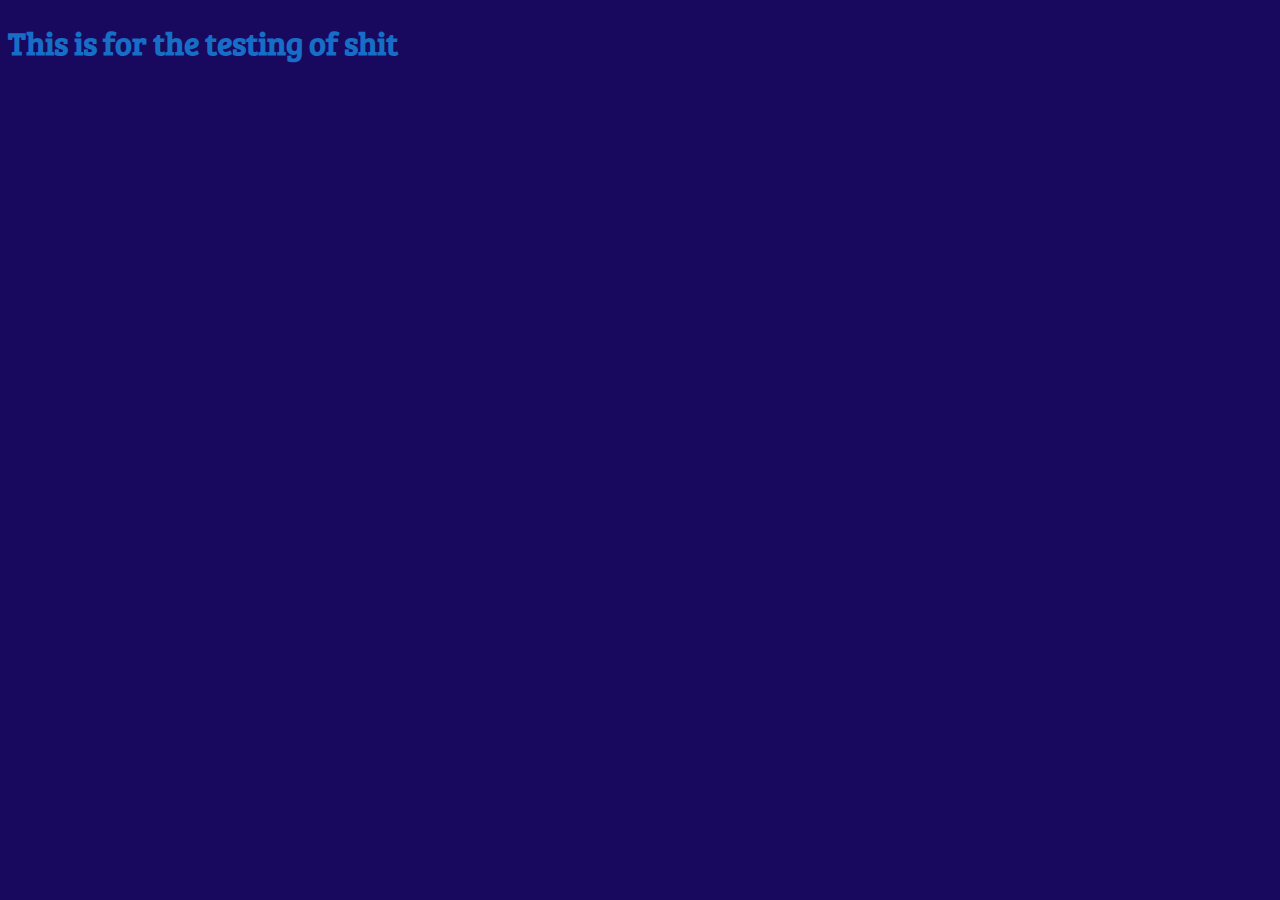
==== index.html @ d5bb6971 "cleaned up folder structure and added an h1 and some font color and a console.log" ====
<!DOCTYPE html>
<html lang="en">
<head>
    <meta charset="UTF-8">
    <meta name="viewport" content="width=device-width, initial-scale=1.0">
    <title>Document</title>
    <link href="https://fonts.googleapis.com/css2?family=Bree+Serif&display=swap" rel="stylesheet">
    <link href="style.css" rel="stylesheet" type="text/css">
</head>
<body>
  <h1>This is for the testing of shit</h1>
  <script src="script.js"></script>  
</body>
</html>
---- style.css ----
body {
    background-color: rgb(24, 9, 94);
    font-family: "Bree Serif", serif;
}

h1 {
    color: rgb(22, 110, 198);
}
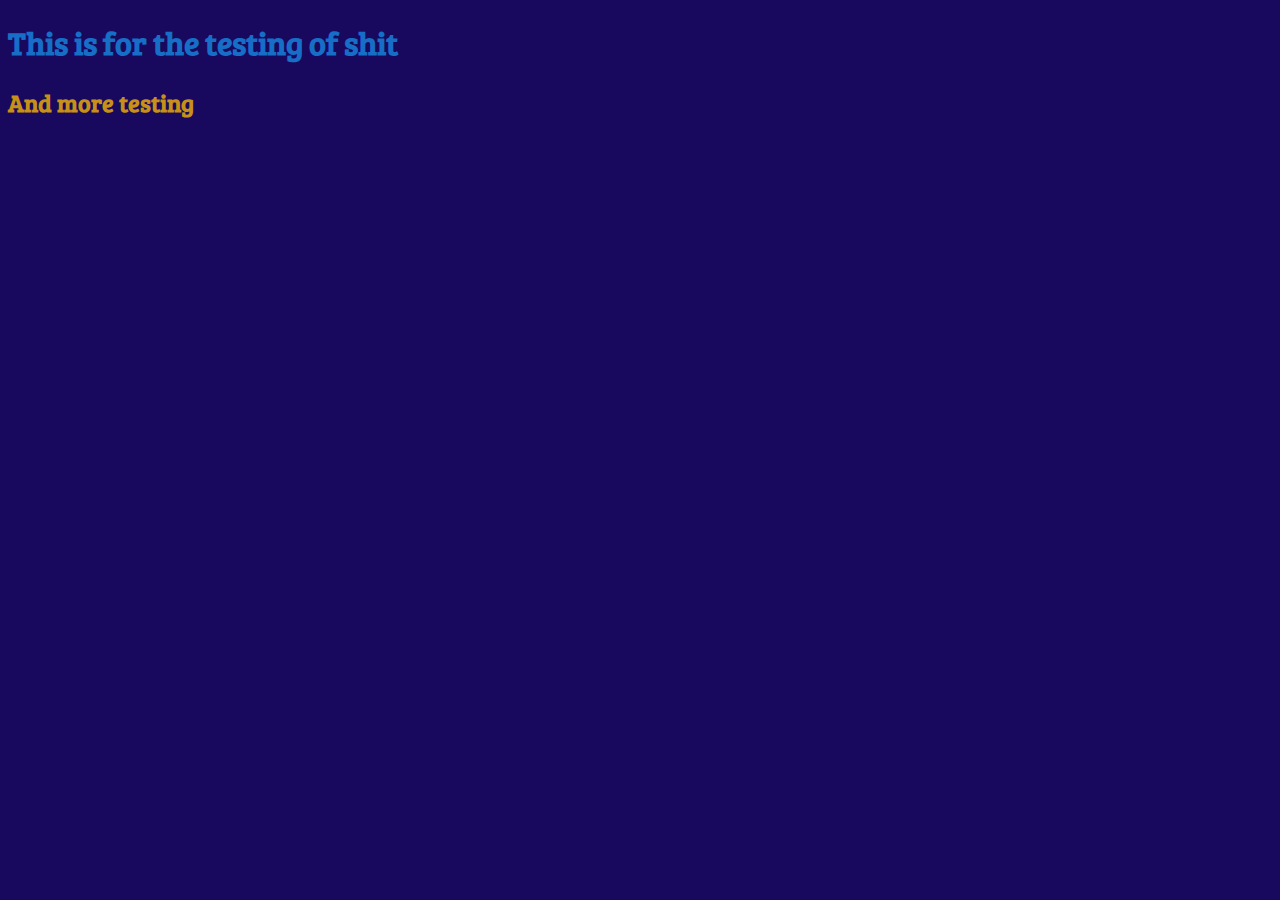
==== commit 60cec49e: "added an h2, some font color, a console.log message" ====
--- a/index.html
+++ b/index.html
@@ -9,6 +9,7 @@
 </head>
 <body>
   <h1>This is for the testing of shit</h1>
+  <h2>And more testing</h2>
   <script src="script.js"></script>  
 </body>
 </html>--- a/style.css
+++ b/style.css
@@ -5,4 +5,8 @@
 
 h1 {
     color: rgb(22, 110, 198);
+}
+
+h2 {
+    color: rgb(198, 145, 22); 
 }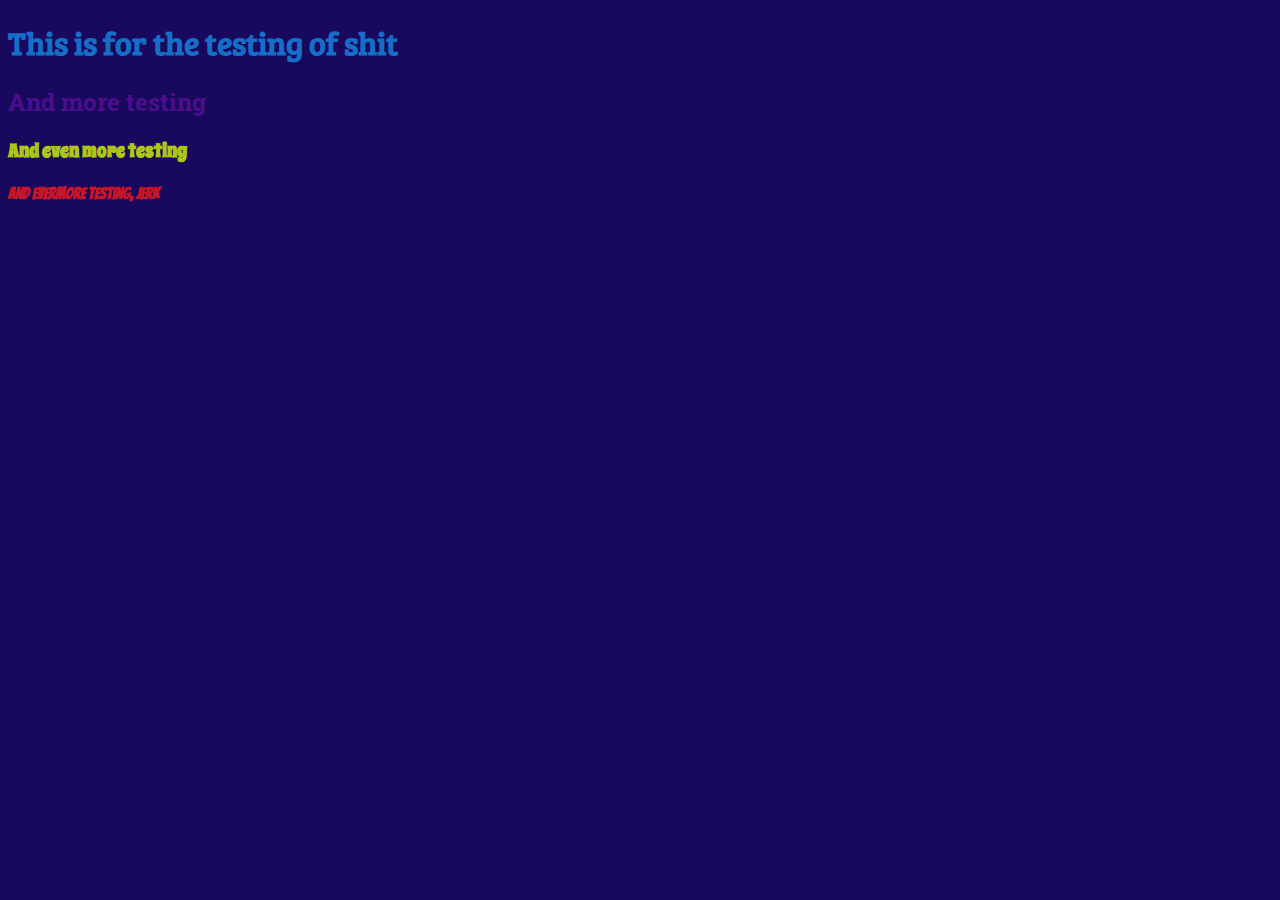
==== commit 4c9feb12: "added some fonts and not much more" ====
--- a/index.html
+++ b/index.html
@@ -5,11 +5,15 @@
     <meta name="viewport" content="width=device-width, initial-scale=1.0">
     <title>Document</title>
     <link href="https://fonts.googleapis.com/css2?family=Bree+Serif&display=swap" rel="stylesheet">
+    <link href="https://fonts.googleapis.com/css2?family=Spicy+Rice&family=Roboto+Slab&display=swap" rel="stylesheet">
+    <link href="https://fonts.googleapis.com/css2?family=Bangers&display=swap" rel="stylesheet">
     <link href="style.css" rel="stylesheet" type="text/css">
 </head>
 <body>
   <h1>This is for the testing of shit</h1>
   <h2>And more testing</h2>
+  <h3>And even more testing</h3>
+  <h4>And evermore testing, Jerk</h4>
   <script src="script.js"></script>  
 </body>
 </html>--- a/style.css
+++ b/style.css
@@ -1,12 +1,22 @@
 body {
     background-color: rgb(24, 9, 94);
-    font-family: "Bree Serif", serif;
 }
 
 h1 {
     color: rgb(22, 110, 198);
+    font-family: "Bree Serif", serif;
 }
 
 h2 {
-    color: rgb(198, 145, 22); 
-}+    color: rgb(76, 14, 142); 
+    font-family: "Roboto Slab", serif;
+}
+h3 {
+    color: rgb(174, 198, 22);
+    font-family: "Spicy Rice", serif;
+}
+
+h4 {
+    color: rgb(198, 22, 40); 
+    font-family: "Bangers", system-ui;
+}
